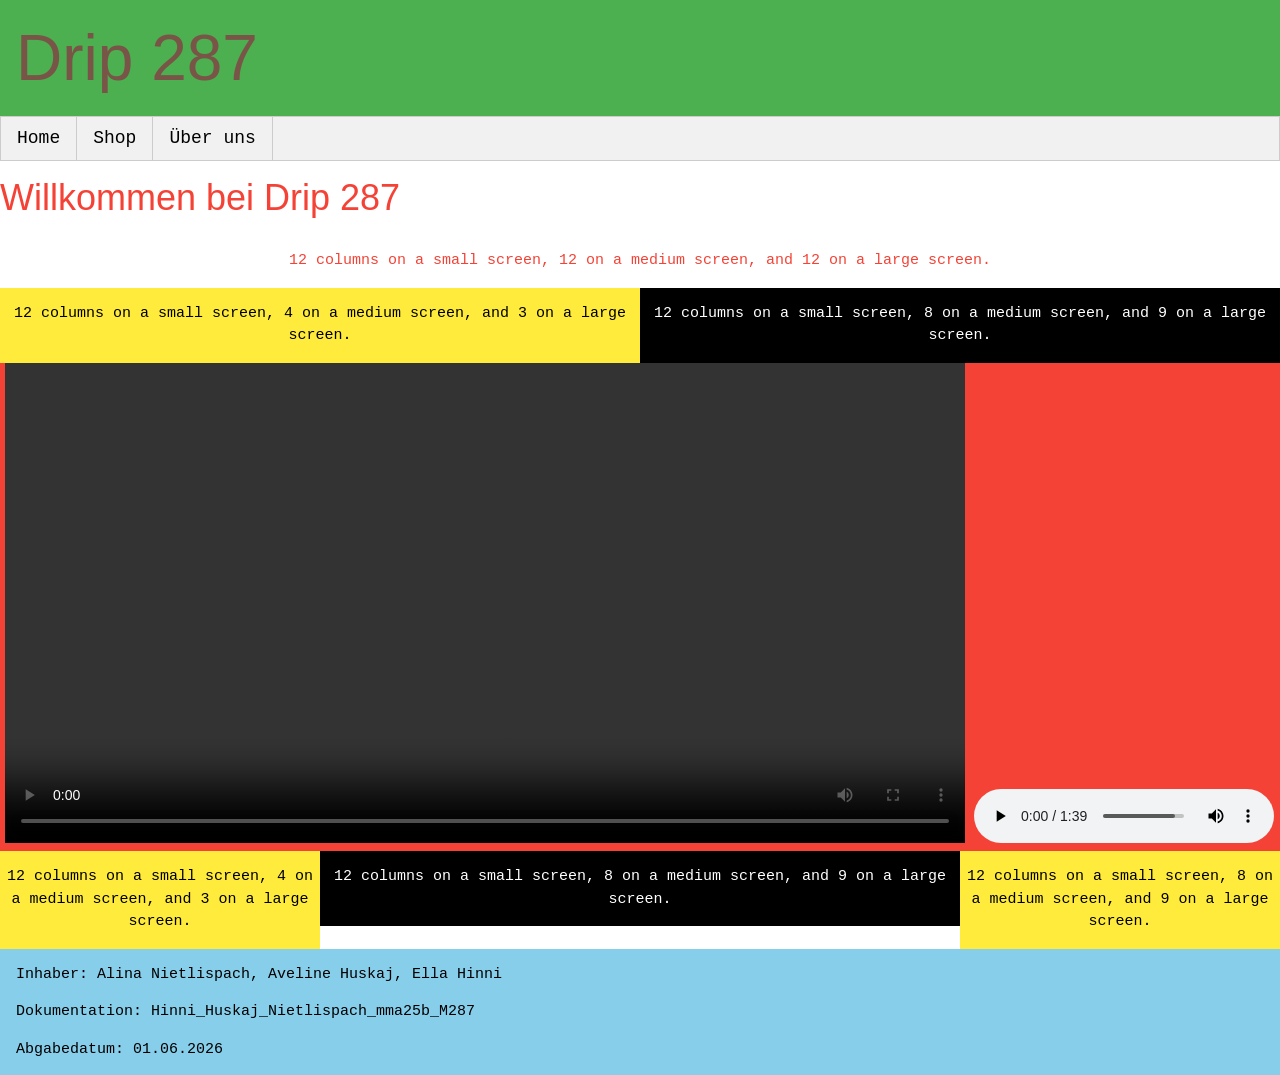
==== index.html @ 6e7147a2 "Update index.html Spalten angepasst" ====
<!DOCTYPE html>
<html lang="en">

<head>
    <title>Drip 287</title>
    <meta name="viewport" content="width=device-width, initial-scale=1">
    <!--Favicon-->
    <link rel="icon" type="image/x-icon" href="icons\favicon.png">
    <!--W3C Framework-->
    <link rel="stylesheet" href="https://www.w3schools.com/w3css/4/w3.css">
    <!--custom Framework-->
    <link rel="stylesheet" href="css/stylesheet.css">
</head>

<body class="w3-text-red">
    <header class="w3-container w3-green w3-text-brown">
        <h1 class="w3-jumbo">Drip 287</h1>
    </header>
    <!--Navigation-->
    <nav class="w3-bar w3-border w3-light-grey w3-large">
        <a href="index.html" class="w3-bar-item w3-button w3-border-right">Home</a>
        <a href="html\shop.html" class="w3-bar-item w3-button w3-border-right">Shop</a>
        <a href="html\ueberuns.html" class="w3-bar-item w3-button w3-border-right">Über uns</a>
    </nav>
    <!--Titel-->
    <h1>Willkommen bei Drip 287</h1>
    <div class="w3-row w3-col s12 m12 l12 w3-center">
        <p>12 columns on a small screen, 12 on a medium screen, and 12 on a large screen.</p>
    </div>

    <div class="w3-row">
        <div class="w3-col s6 m6 l6 w3-yellow w3-center">
            <p>12 columns on a small screen, 4 on a medium screen, and 3 on a large screen.</p>
        </div>
        <div class="w3-col s6 m6 l6 w3-black w3-center">
            <p>12 columns on a small screen, 8 on a medium screen, and 9 on a large screen.</p>
        </div>
    </div>
    <div class="w3-row">
        <div class="w3-col s12 m12 l12 w3-red w3-center">
            <!--Video-->
            <video width="75%" height="50%" controls>
                <source src="video\comingsoon.mp4" type="video/mp4">
                Your browser does not support the video tag.
            </video>
            <!--Audio-->
            <audio controls>
                <source src="audio\Drip 287.mp3" type="audio/mp3">
                Your browser does not support the audio tag.
            </audio>
        </div>
    </div>
    <div class="w3-row">
        <div class="w3-col s3 m3 l3 w3-yellow w3-center">
            <p>12 columns on a small screen, 4 on a medium screen, and 3 on a large screen.</p>
        </div>
        <div class="w3-col s6 m6 l6 w3-black w3-center">
            <p>12 columns on a small screen, 8 on a medium screen, and 9 on a large screen.</p>
        </div>
        <div class="w3-col s3 m3 l3 w3-yellow w3-center">
            <p>12 columns on a small screen, 8 on a medium screen, and 9 on a large screen.</p>
        </div>
    </div>
    <footer class="w3-container w3-light-blue">
        <p>Inhaber: Alina Nietlispach, Aveline Huskaj, Ella Hinni</p>
        <p>Dokumentation: Hinni_Huskaj_Nietlispach_mma25b_M287</p>
        <p>Abgabedatum: 01.06.2026</p>
    </footer>
</body>

</html>
---- css/stylesheet.css ----
body {
  font-family: monospace;
}
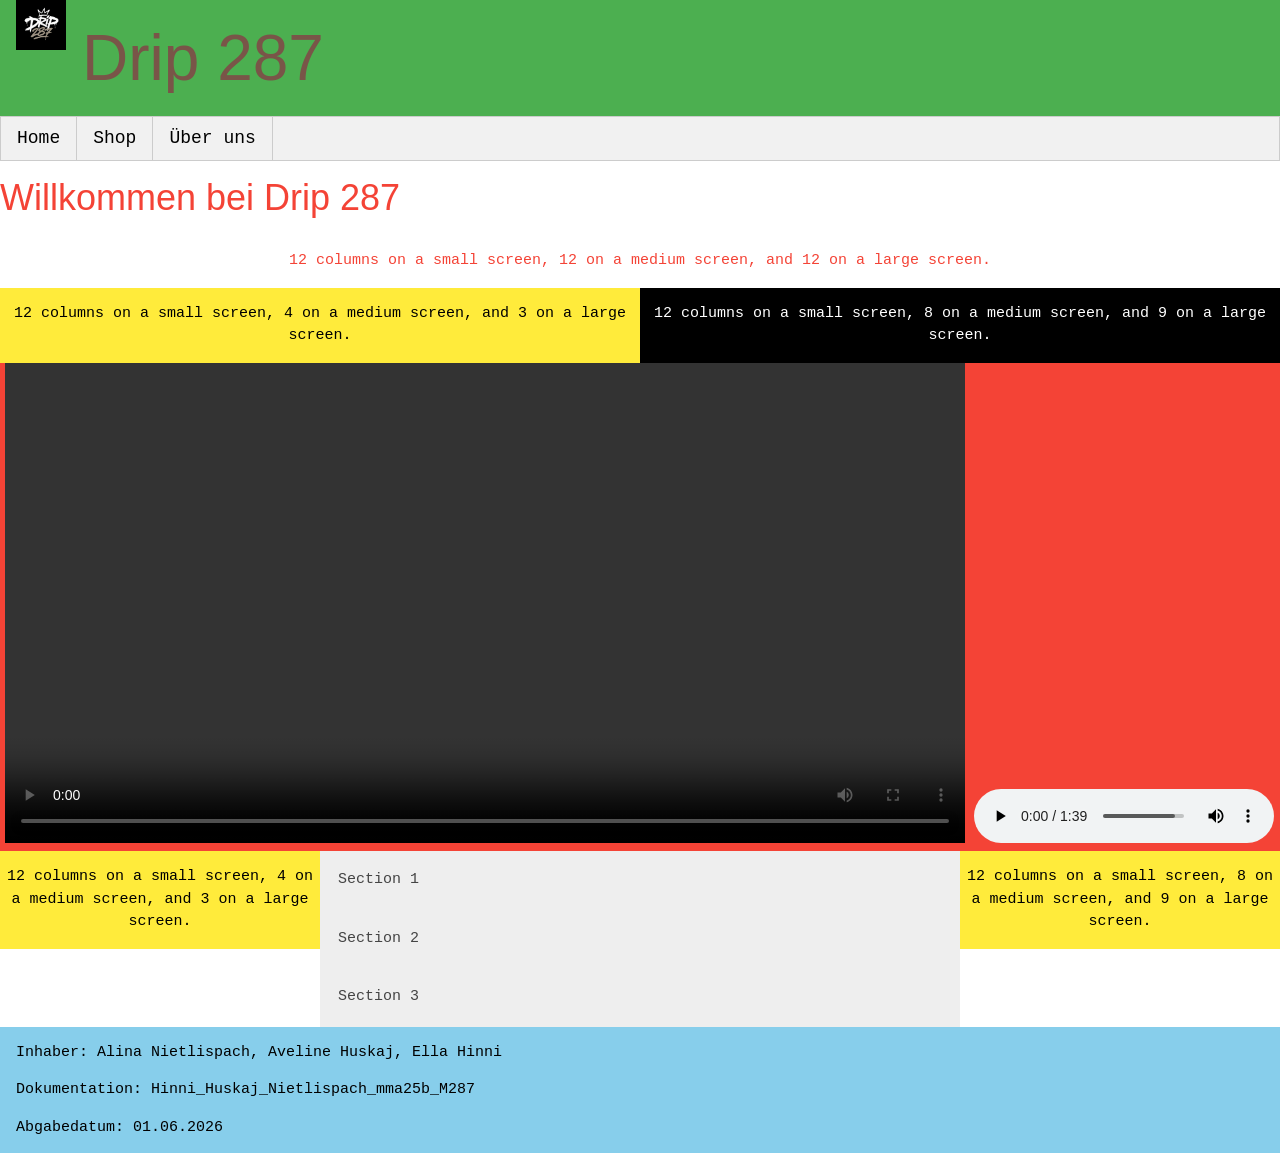
==== commit 731b245e: "accordion style fertig" ====
--- a/index.html
+++ b/index.html
@@ -14,6 +14,7 @@
 
 <body class="w3-text-red">
     <header class="w3-container w3-green w3-text-brown">
+        <img src="img\logo.png" alt="Logo" class="w3-left w3-margin-right" style="width:50px">
         <h1 class="w3-jumbo">Drip 287</h1>
     </header>
     <!--Navigation-->
@@ -51,13 +52,26 @@
         </div>
     </div>
     <div class="w3-row">
-        <div class="w3-col s3 m3 l3 w3-yellow w3-center">
+        <div class="w3-col s12 m3 l3 w3-yellow w3-center">
             <p>12 columns on a small screen, 4 on a medium screen, and 3 on a large screen.</p>
         </div>
-        <div class="w3-col s6 m6 l6 w3-black w3-center">
-            <p>12 columns on a small screen, 8 on a medium screen, and 9 on a large screen.</p>
+        <div class="w3-col s12 m6 l6 w3-center">
+            <button class="accordion">Section 1</button>
+            <div class="panel">
+                <p>Lorem ipsum...</p>
+            </div>
+
+            <button class="accordion">Section 2</button>
+            <div class="panel">
+                <p>Lorem ipsum...</p>
+            </div>
+
+            <button class="accordion">Section 3</button>
+            <div class="panel">
+                <p>Lorem ipsum...</p>
+            </div>
         </div>
-        <div class="w3-col s3 m3 l3 w3-yellow w3-center">
+        <div class="w3-col s12 m3 l3 w3-yellow w3-center">
             <p>12 columns on a small screen, 8 on a medium screen, and 9 on a large screen.</p>
         </div>
     </div>
--- a/css/stylesheet.css
+++ b/css/stylesheet.css
@@ -1,3 +1,30 @@
 body {
   font-family: monospace;
 }
+
+/* Style the buttons that are used to open and close the accordion panel */
+.accordion {
+  background-color: #eee;
+  color: #444;
+  cursor: pointer;
+  padding: 18px;
+  width: 100%;
+  text-align: left;
+  border: none;
+  outline: none;
+  transition: 0.4s;
+}
+
+/* Add a background color to the button if it is clicked on (add the .active class with JS), and when you move the mouse over it (hover) */
+.active,
+.accordion:hover {
+  background-color: #ccc;
+}
+
+/* Style the accordion panel. Note: hidden by default */
+.panel {
+  padding: 0 18px;
+  background-color: white;
+  display: none;
+  overflow: hidden;
+}
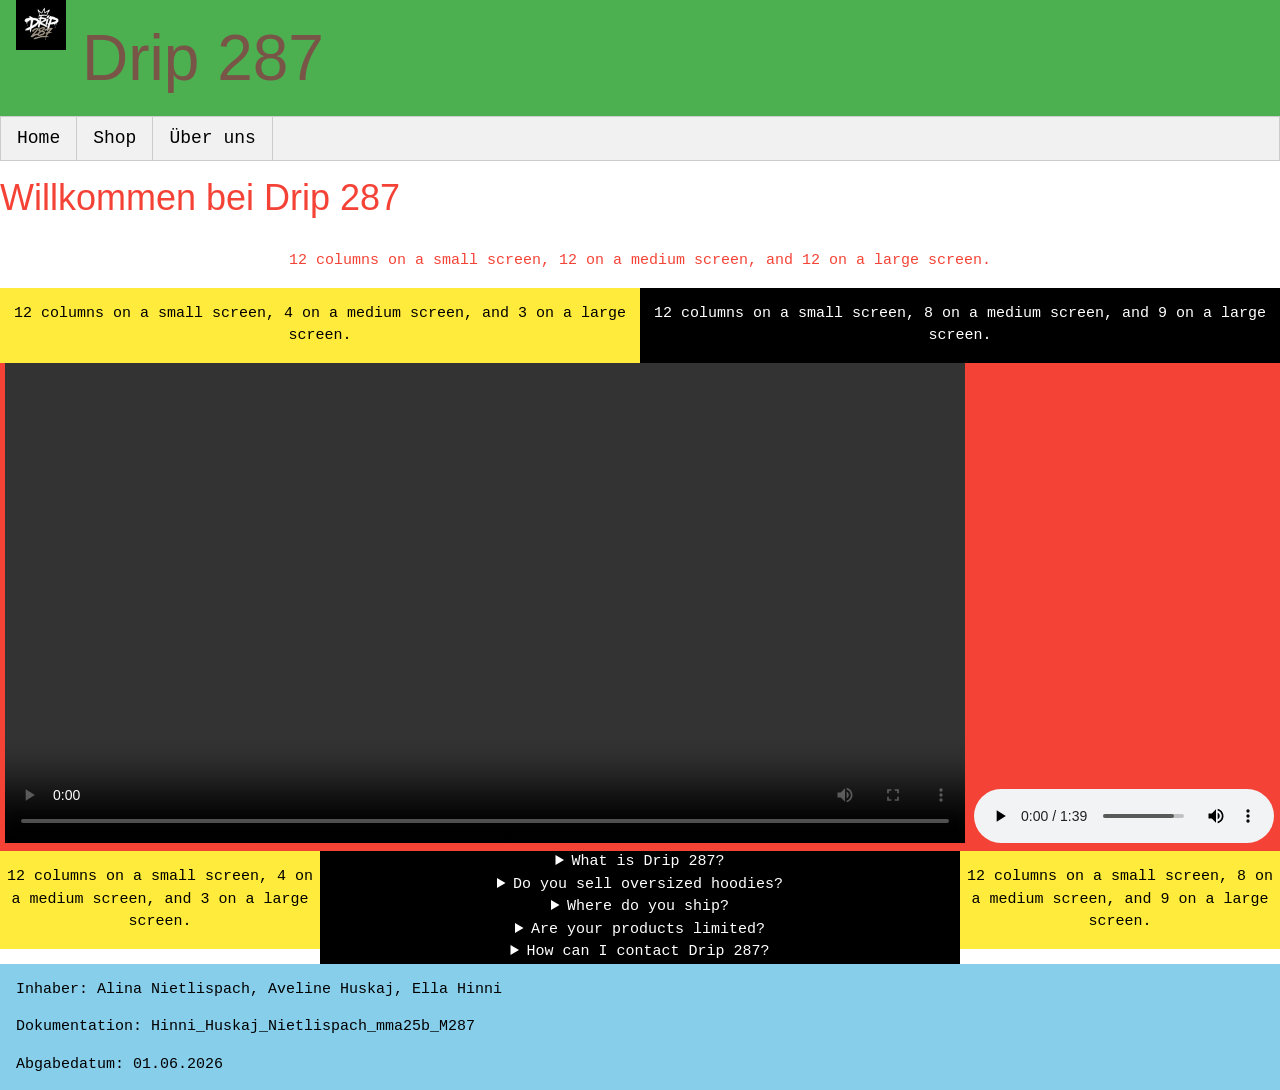
==== commit 86ff2424: "Accordeon erstellt" ====
--- a/index.html
+++ b/index.html
@@ -2,7 +2,9 @@
 <html lang="en">
 
 <head>
+    <!--Seitentitel-->
     <title>Drip 287</title>
+    <!--Responsive Darstellung auf mobilen Geräten-->
     <meta name="viewport" content="width=device-width, initial-scale=1">
     <!--Favicon-->
     <link rel="icon" type="image/x-icon" href="icons\favicon.png">
@@ -13,8 +15,11 @@
 </head>
 
 <body class="w3-text-red">
+    <!--Header-->
     <header class="w3-container w3-green w3-text-brown">
+        <!--Logo-->
         <img src="img\logo.png" alt="Logo" class="w3-left w3-margin-right" style="width:50px">
+        <!--Titel-->
         <h1 class="w3-jumbo">Drip 287</h1>
     </header>
     <!--Navigation-->
@@ -23,58 +28,78 @@
         <a href="html\shop.html" class="w3-bar-item w3-button w3-border-right">Shop</a>
         <a href="html\ueberuns.html" class="w3-bar-item w3-button w3-border-right">Über uns</a>
     </nav>
-    <!--Titel-->
-    <h1>Willkommen bei Drip 287</h1>
-    <div class="w3-row w3-col s12 m12 l12 w3-center">
-        <p>12 columns on a small screen, 12 on a medium screen, and 12 on a large screen.</p>
-    </div>
+    <main>
+        <!--Haupttitel-->
+        <h1>Willkommen bei Drip 287</h1>
+        <section class="w3-row w3-col s12 m12 l12 w3-center">
+            <p>12 columns on a small screen, 12 on a medium screen, and 12 on a large screen.</p>
+        </section>
 
-    <div class="w3-row">
-        <div class="w3-col s6 m6 l6 w3-yellow w3-center">
-            <p>12 columns on a small screen, 4 on a medium screen, and 3 on a large screen.</p>
-        </div>
-        <div class="w3-col s6 m6 l6 w3-black w3-center">
-            <p>12 columns on a small screen, 8 on a medium screen, and 9 on a large screen.</p>
-        </div>
-    </div>
-    <div class="w3-row">
-        <div class="w3-col s12 m12 l12 w3-red w3-center">
-            <!--Video-->
-            <video width="75%" height="50%" controls>
-                <source src="video\comingsoon.mp4" type="video/mp4">
-                Your browser does not support the video tag.
-            </video>
-            <!--Audio-->
-            <audio controls>
-                <source src="audio\Drip 287.mp3" type="audio/mp3">
-                Your browser does not support the audio tag.
-            </audio>
-        </div>
-    </div>
-    <div class="w3-row">
-        <div class="w3-col s12 m3 l3 w3-yellow w3-center">
-            <p>12 columns on a small screen, 4 on a medium screen, and 3 on a large screen.</p>
-        </div>
-        <div class="w3-col s12 m6 l6 w3-center">
-            <button class="accordion">Section 1</button>
-            <div class="panel">
-                <p>Lorem ipsum...</p>
+        <!--Zweispaltiges Layout-->
+        <section class="w3-row">
+            <div class="w3-col s6 m6 l6 w3-yellow w3-center">
+                <p>12 columns on a small screen, 4 on a medium screen, and 3 on a large screen.</p>
             </div>
+            <div class="w3-col s6 m6 l6 w3-black w3-center">
+                <p>12 columns on a small screen, 8 on a medium screen, and 9 on a large screen.</p>
+            </div>
+        </section>
 
-            <button class="accordion">Section 2</button>
-            <div class="panel">
-                <p>Lorem ipsum...</p>
+        <!--Einspaltiges Layout-->
+        <section class="w3-row">
+            <div class="w3-col s12 m12 l12 w3-red w3-center">
+                <!--Video-->
+                <video width="75%" height="50%" controls>
+                    <source src="video\comingsoon.mp4" type="video/mp4">
+                    Your browser does not support the video tag.
+                </video>
+                <!--Audio-->
+                <audio controls>
+                    <source src="audio\Drip 287.mp3" type="audio/mp3">
+                    Your browser does not support the audio tag.
+                </audio>
             </div>
+        </section>
+        <!--Dreispaltiges Layout-->
+        <section class="w3-row">
+            <aside class="w3-col s12 m3 l3 w3-yellow w3-center">
+                <p>12 columns on a small screen, 4 on a medium screen, and 3 on a large screen.</p>
+            </aside>
+            <!--Accordion-->
+            <section class="w3-col s12 m6 l6 w3-black w3-center">
 
-            <button class="accordion">Section 3</button>
-            <div class="panel">
-                <p>Lorem ipsum...</p>
-            </div>
-        </div>
-        <div class="w3-col s12 m3 l3 w3-yellow w3-center">
-            <p>12 columns on a small screen, 8 on a medium screen, and 9 on a large screen.</p>
-        </div>
-    </div>
+                <details>
+                    <summary>What is Drip 287?</summary>
+                    <p>Drip 287 is a modern streetwear brand with urban style and premium fits.</p>
+                </details>
+
+                <details>
+                    <summary>Do you sell oversized hoodies?</summary>
+                    <p>Yes, oversized hoodies are one of our most popular items.</p>
+                </details>
+
+                <details>
+                    <summary>Where do you ship?</summary>
+                    <p>We ship worldwide.</p>
+                </details>
+
+                <details>
+                    <summary>Are your products limited?</summary>
+                    <p>Yes, many drops are limited edition.</p>
+                </details>
+
+                <details>
+                    <summary>How can I contact Drip 287?</summary>
+                    <p>You can contact us through Instagram or email support.</p>
+                </details>
+            </section>
+
+            <aside class="w3-col s12 m3 l3 w3-yellow w3-center">
+                <p>12 columns on a small screen, 8 on a medium screen, and 9 on a large screen.</p>
+            </aside>
+        </section>
+    </main>
+    <!--Footer-->
     <footer class="w3-container w3-light-blue">
         <p>Inhaber: Alina Nietlispach, Aveline Huskaj, Ella Hinni</p>
         <p>Dokumentation: Hinni_Huskaj_Nietlispach_mma25b_M287</p>
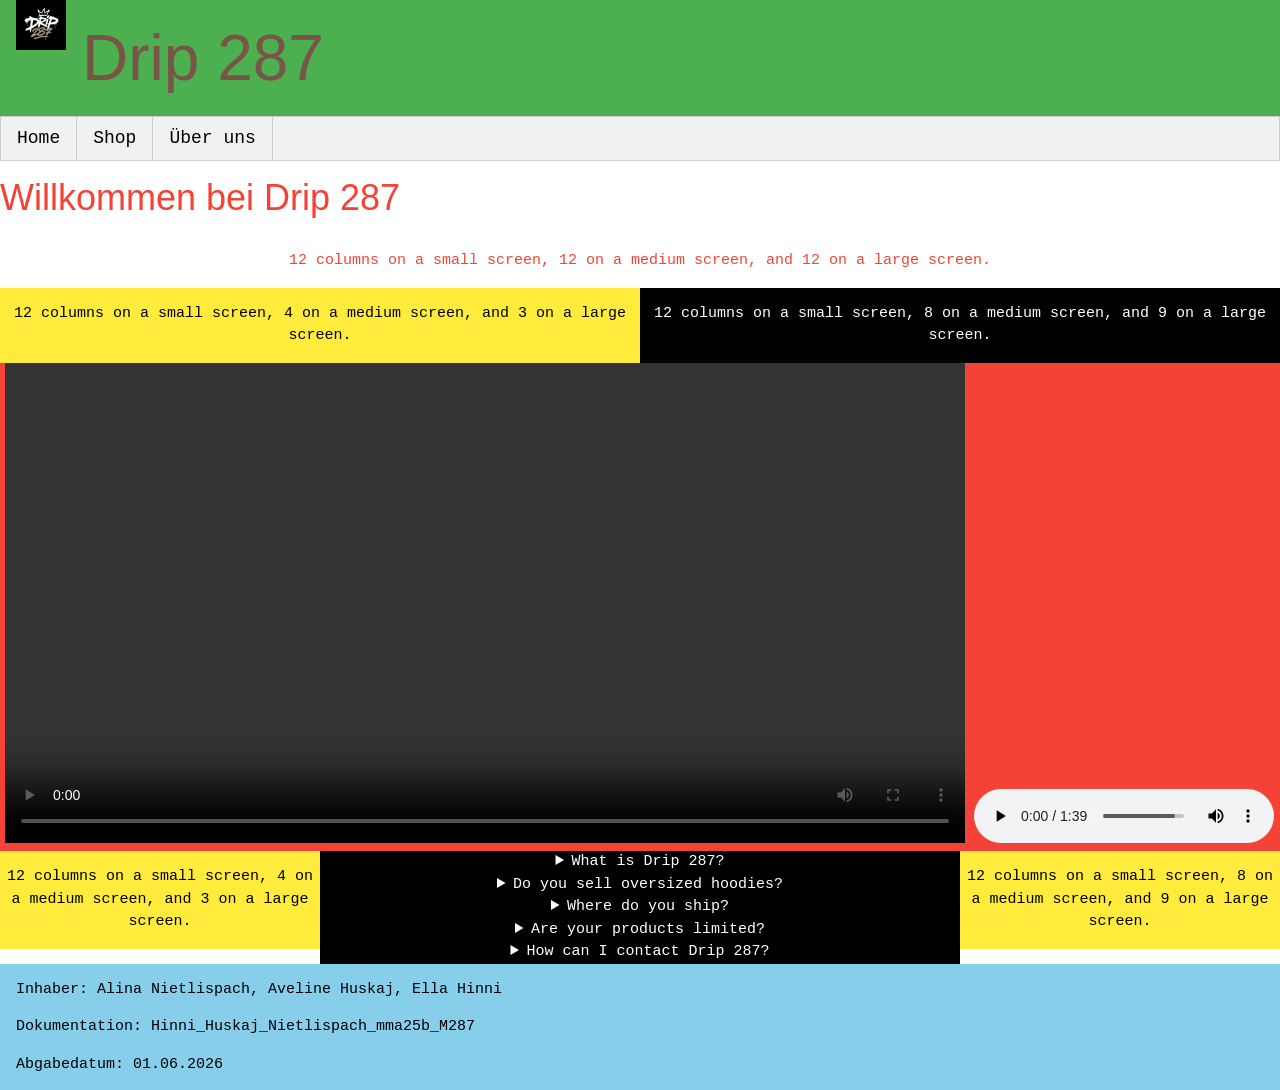
==== commit 423840e4: "Animierter Text" ====
--- a/index.html
+++ b/index.html
@@ -30,7 +30,7 @@
     </nav>
     <main>
         <!--Haupttitel-->
-        <h1>Willkommen bei Drip 287</h1>
+        <h1 class="w3-animate-left">Willkommen bei Drip 287</h1>
         <section class="w3-row w3-col s12 m12 l12 w3-center">
             <p>12 columns on a small screen, 12 on a medium screen, and 12 on a large screen.</p>
         </section>
@@ -67,7 +67,6 @@
             </aside>
             <!--Accordion-->
             <section class="w3-col s12 m6 l6 w3-black w3-center">
-
                 <details>
                     <summary>What is Drip 287?</summary>
                     <p>Drip 287 is a modern streetwear brand with urban style and premium fits.</p>
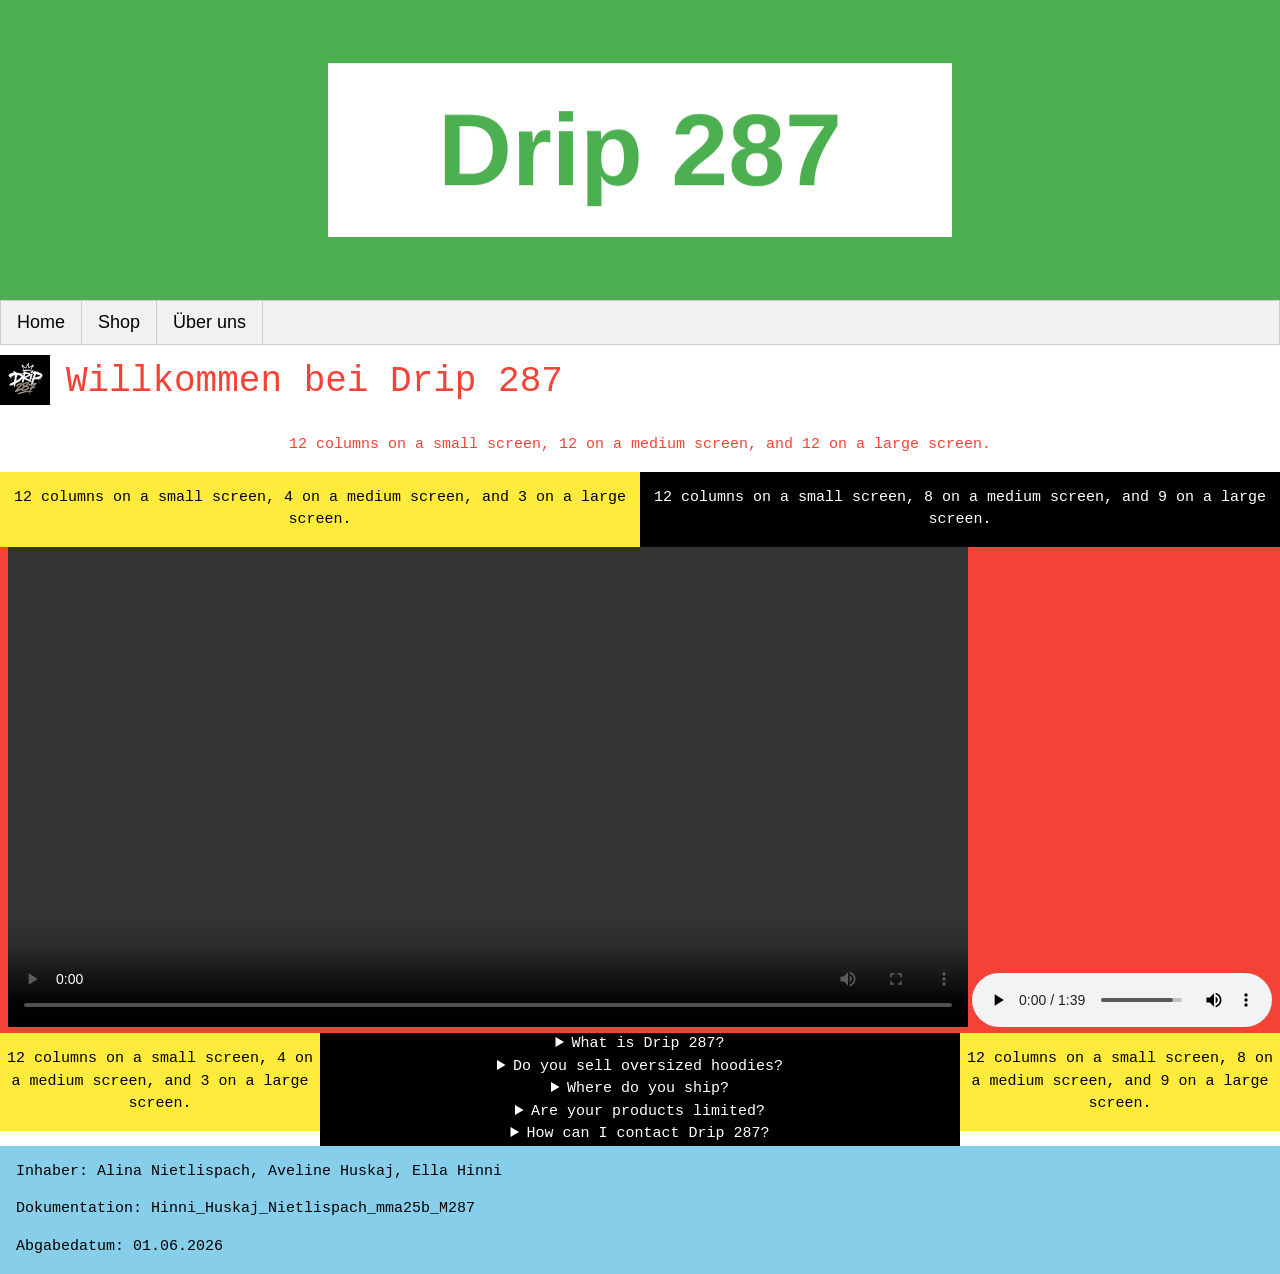
==== commit 540426d8: "css angepasst und noch mehr" ====
--- a/index.html
+++ b/index.html
@@ -17,10 +17,10 @@
 <body class="w3-text-red">
     <!--Header-->
     <header class="w3-container w3-green w3-text-brown">
-        <!--Logo-->
-        <img src="img\logo.png" alt="Logo" class="w3-left w3-margin-right" style="width:50px">
-        <!--Titel-->
-        <h1 class="w3-jumbo">Drip 287</h1>
+        <!--Cutout Text-->
+        <div class="image-container">
+            <div class="text">Drip 287</div>
+        </div>
     </header>
     <!--Navigation-->
     <nav class="w3-bar w3-border w3-light-grey w3-large">
@@ -30,7 +30,9 @@
     </nav>
     <main>
         <!--Haupttitel-->
-        <h1 class="w3-animate-left">Willkommen bei Drip 287</h1>
+        <!--Logo-->
+        <img src="img\logo.png" alt="Logo" class="w3-left w3-margin-right" style="width:50px">
+        <h1 class="w3-animate-top">Willkommen bei Drip 287</h1>
         <section class="w3-row w3-col s12 m12 l12 w3-center">
             <p>12 columns on a small screen, 12 on a medium screen, and 12 on a large screen.</p>
         </section>
--- a/css/stylesheet.css
+++ b/css/stylesheet.css
@@ -1,30 +1,33 @@
-body {
+/*Font*/
+h1,
+h2,
+h3,
+p,
+summary,
+details {
   font-family: monospace;
 }
 
-/* Style the buttons that are used to open and close the accordion panel */
-.accordion {
-  background-color: #eee;
-  color: #444;
-  cursor: pointer;
-  padding: 18px;
-  width: 100%;
-  text-align: left;
-  border: none;
-  outline: none;
-  transition: 0.4s;
+/*Cutout Text*/
+.image-container {
+  background-image: url("../img/guys-skate-pool.jpg");
+  background-size: cover;
+  position: relative;
+  height: 300px;
 }
 
-/* Add a background color to the button if it is clicked on (add the .active class with JS), and when you move the mouse over it (hover) */
-.active,
-.accordion:hover {
-  background-color: #ccc;
+.text {
+  background-color: white;
+  color: black;
+  font-size: 8vw;
+  font-weight: bold;
+  margin: 0 auto;
+  padding: 10px;
+  width: 50%;
+  text-align: center;
+  position: absolute;
+  top: 50%;
+  left: 50%;
+  transform: translate(-50%, -50%);
+  mix-blend-mode: screen;
 }
-
-/* Style the accordion panel. Note: hidden by default */
-.panel {
-  padding: 0 18px;
-  background-color: white;
-  display: none;
-  overflow: hidden;
-}
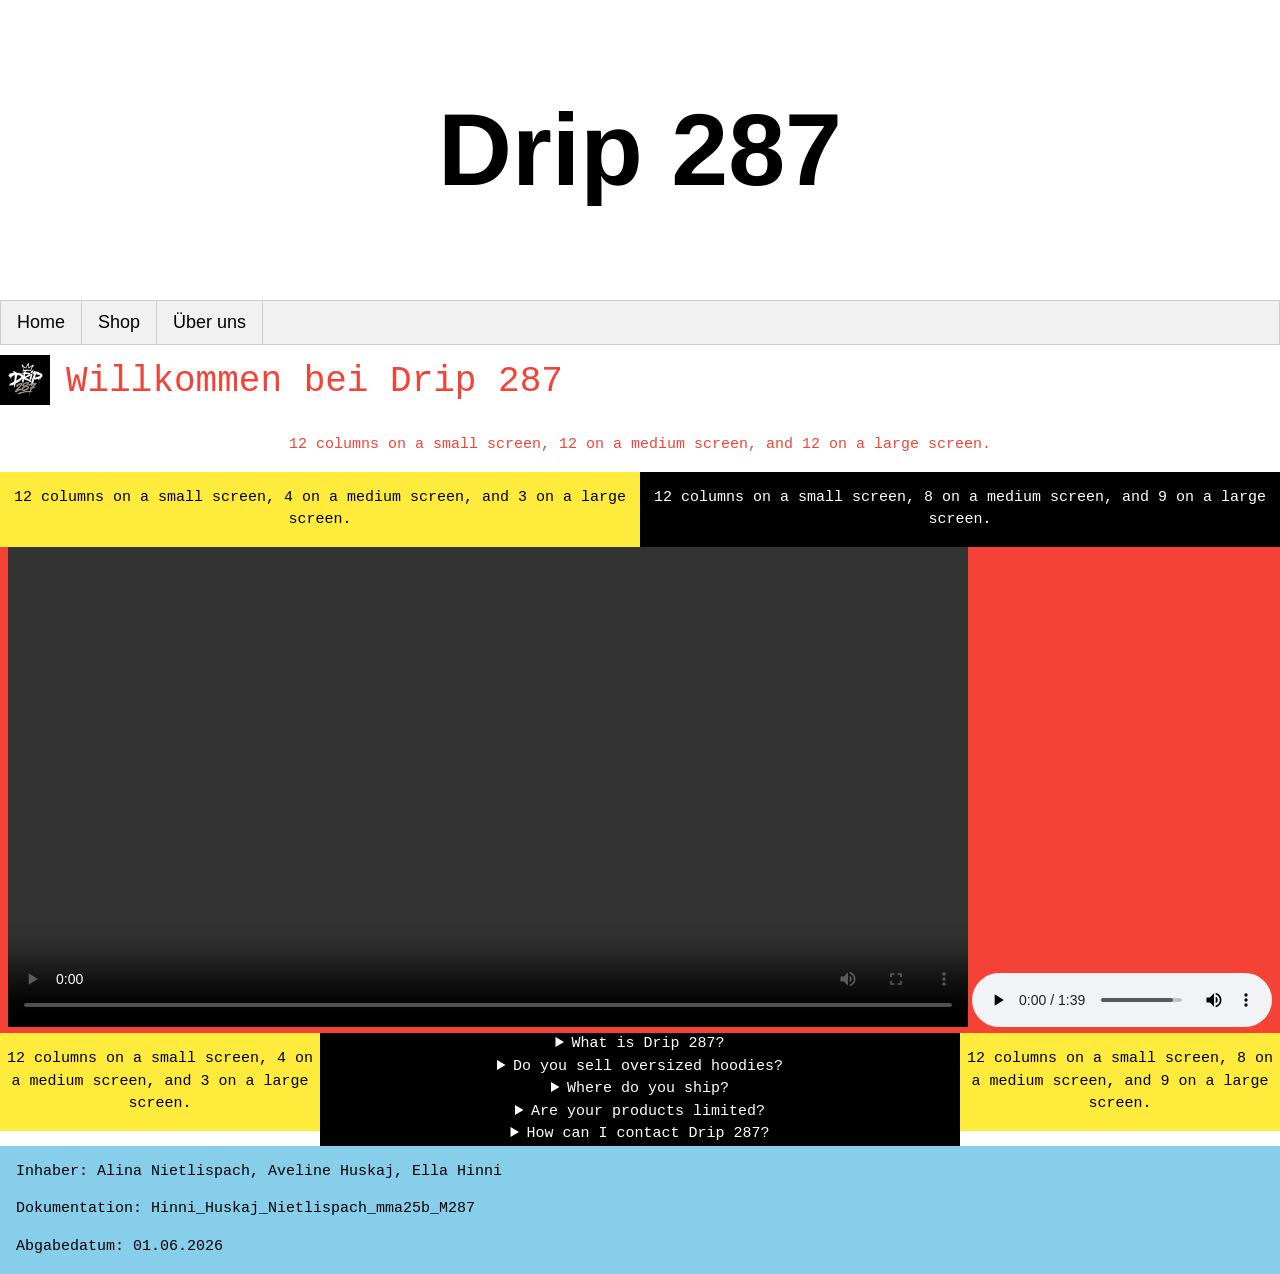
==== commit 50656bd5: "Grüner Rand zu weiss gemacht" ====
--- a/index.html
+++ b/index.html
@@ -16,7 +16,7 @@
 
 <body class="w3-text-red">
     <!--Header-->
-    <header class="w3-container w3-green w3-text-brown">
+    <header class="w3-container w3-text-brown">
         <!--Cutout Text-->
         <div class="image-container">
             <div class="text">Drip 287</div>
